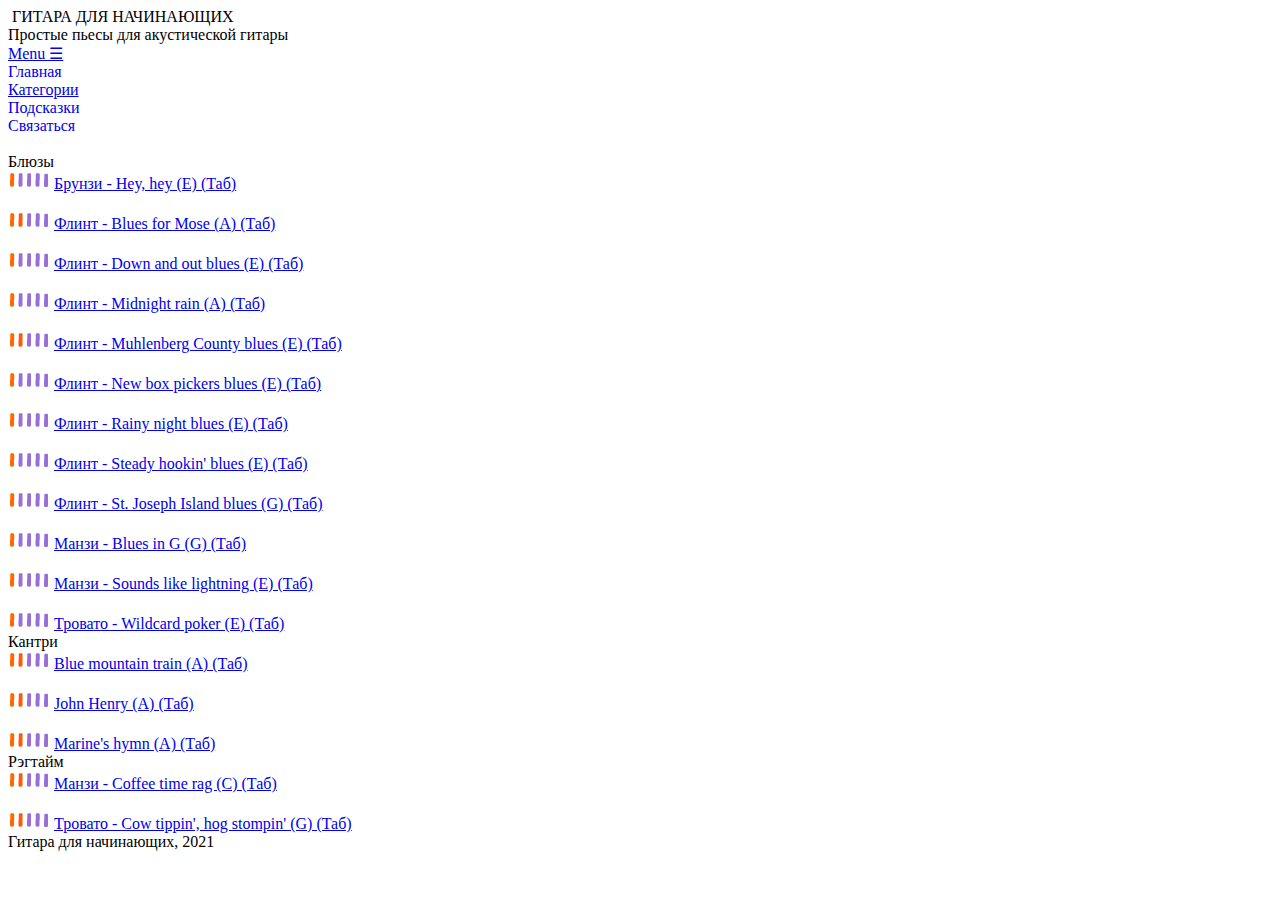
==== bluzy.html @ 575fe042 "Add files via upload" ====
<!DOCTYPE html>
<html>
<head>
	<meta charset="utf-8">
	<meta name="viewport" content="width=device-width, initial-scale=1">
	<meta name="generator" content="RocketCake">
<meta name="description" content="Простые пьесы для акустической гитары с нотами и табами в различных жанрах - от классики до блюзов и фингерстайла.">	<title>Блюзы, кантри, рэгтайм - Гитара для начинающих</title>
	<meta name="keywords" content="гитара, ноты, табулатура" />
	<link rel="stylesheet" type="text/css" href="bluzy_html.css">
</head>
<body>
<div class="textstyle1">
<div id="container_5806d7d8"><div id="container_5806d7d8_padding" ><div class="textstyle2"><div id="container_66793a4f"><div id="container_66793a4f_padding" ><div class="textstyle2"><img src="rc_images/gico.png" id="img_7e041a8c" alt="" title="" />
<span class="textstyle3">ГИТАРА ДЛЯ НАЧИНАЮЩИХ</span></div>
<div style="clear:both"></div></div></div><div id="container_7af4dfa0" color=white;><div id="container_7af4dfa0_padding" ><div class="textstyle2">  <span class="textstyle4">Простые пьесы для акустической гитары</span>
</div>
</div></div><div id="menu_3c89489e"><div  class="menuholder1"><a href="javascript:void(0);">
	<div id="menuentry_4c7cc58a"  class="style1 menu_3c89489e_mainMenuEntry mobileEntry">
		<div class="style2">
  <span class="textstyle5">Menu ☰</span>
		</div>
	</div>
</a>
<a href="index.html" style="text-decoration:none">
	<div id="menuentry_2cec44a1"  class="style1 menu_3c89489e_mainMenuEntry normalEntry">
		<div class="style3">
  <span class="textstyle6">Главная</span>
		</div>
	</div>
</a>
<a href="javascript:void(0);">
	<div id="menuentry_6f0ee363"  class="style4 menu_3c89489e_mainMenuEntry normalEntry">
		<div class="style3">
  <span class="textstyle6">Категории</span>
		</div>
	</div>
</a>
<a href="contact.html" style="text-decoration:none">
	<div id="menuentry_6d2dd433"  class="style5 menu_3c89489e_mainMenuEntry normalEntry">
		<div class="style3">
  <span class="textstyle6">Подсказки</span>
		</div>
	</div>
</a>
<a href="contact.html" style="text-decoration:none">
	<div id="menuentry_5b5d7ea1"  class="style6 menu_3c89489e_mainMenuEntry normalEntry">
		<div class="style3">
  <span class="textstyle6">Связаться</span>
		</div>
	</div>
</a>

	<script type="text/javascript" src="rc_images/wsp_menu.js"></script>
	<script type="text/javascript">
		var js_menu_3c89489e= new wsp_menu('menu_3c89489e', 'menu_3c89489e', 10);

		js_menu_3c89489e.createMenuForItem('menuentry_4c7cc58a', ["  <span class=\"textstyle7\">Home</span> ", 'index.html', '',
		                                   "  <span class=\"textstyle7\">About</span> ", 'javascript:void(0);', '',
		                                   "  <span class=\"textstyle7\">Contact</span> ", 'contact.html', '']);
		js_menu_3c89489e.createMenuForItem('menuentry_2cec44a1', []);
		js_menu_3c89489e.createMenuForItem('menuentry_6f0ee363', ["  <span class=\"textstyle8\">Этюды</span> ", 'etudy.html', '',
		                                   "  <span class=\"textstyle8\">Народные</span> ", 'narodnye.html', '',
		                                   "  <span class=\"textstyle8\">Классика</span> ", 'klassika.html', '',
		                                   "  <span class=\"textstyle8\">Романсы</span> ", 'romansy.html', '',
		                                   "  <span class=\"textstyle8\">Военные</span> ", 'voennye.html', '',
		                                   "  <span class=\"textstyle8\">Российские</span> ", 'rossijskie.html', '',
		                                   "  <span class=\"textstyle8\">Зарубежные</span> ", 'zarubezhnye.html', '',
		                                   "  <span class=\"textstyle8\">Блюзы</span> ", 'bluzy.html', '',
		                                   "  <span class=\"textstyle8\">Фингерстайл</span> ", 'fingerstyle.html', '']);
		js_menu_3c89489e.createMenuForItem('menuentry_6d2dd433', ["  <span class=\"textstyle8\">Ноты на грифе</span> ", 'rc_images/notes.jpg', '_blank',
		                                   "  <span class=\"textstyle8\">Основные аккорды</span> ", 'rc_images/chords.jpg', '_blank']);
		js_menu_3c89489e.createMenuForItem('menuentry_5b5d7ea1', []);

	</script>
</div></div><div  id="placeh_73249144" >
  <div class="textstyle2">
<div id="container_6848ba0"><div id="container_6848ba0_padding" ><div class="textstyle1"><img src="rc_images/p36_1024x682.jpg" id="img_489b3d8" alt="" title="" />
</div>
<div style="clear:both"></div></div></div><div id="container_2ee72f7e"><div id="container_2ee72f7e_padding" ><div class="textstyle1">    <span class="textstyle9">Блюзы</span>
</div>
</div></div><div id="container_7d35d100"><div id="container_7d35d100_padding" ><div class="textstyle2"><img src="rc_images/1.png" id="img_3a41f573" alt="" title="1 - очень легкая" />
<span class="textstyle10"> </span><span class="textstyle11"><a href="rc_images/blu_broonzy_hey_hey_e_tab_1.jpg" target="_blank">Брунзи - Hey, hey (E) (Таб)</a></span><span class="textstyle10"><br/><br/></span><img src="rc_images/2.png" id="img_5531188a" alt="" title="2 - менее легкая" />
<span class="textstyle10"> </span><span class="textstyle11"><a href="rc_images/blu_flt_blues_for_mose_a_tab_2.jpg" target="_blank">Флинт - Blues for Mose (A) (Таб)</a></span><span class="textstyle10"><br/><br/></span><img src="rc_images/1.png" id="img_540f65a5" alt="" title="1 - очень легкая" />
<span class="textstyle10"> </span><span class="textstyle11"><a href="rc_images/blu_flt_down_and_out_blues_e_tab_1.jpg" target="_blank">Флинт - Down and out blues (E) (Таб)</a></span><span class="textstyle10"><br/><br/></span><img src="rc_images/1.png" id="img_2591842a" alt="" title="1 - очень легкая" />
<span class="textstyle10"> </span><span class="textstyle11"><a href="rc_images/blu_flt_midnight_rain_a_tab_1.jpg" target="_blank">Флинт - Midnight rain (A) (Таб)</a></span><span class="textstyle10"><br/><br/></span><img src="rc_images/2.png" id="img_406604df" alt="" title="2 - менее легкая" />
<span class="textstyle10"> </span><span class="textstyle11"><a href="rc_images/blu_flt_muhlenberg_county_blues_e_tab_2.jpg" target="_blank">Флинт - Muhlenberg County blues (E) (Таб)</a></span><span class="textstyle10"><br/><br/></span><img src="rc_images/1.png" id="img_956f2ba" alt="" title="1 - очень легкая" />
<span class="textstyle10"> </span><span class="textstyle11"><a href="rc_images/blu_flt_new_box_pickers_blues_e_tab_1.jpg" target="_blank">Флинт - New box pickers blues (E) (Таб)</a></span><span class="textstyle10"><br/><br/></span><img src="rc_images/1.png" id="img_5cbd2978" alt="" title="1 - очень легкая" />
<span class="textstyle10"> </span><span class="textstyle11"><a href="rc_images/blu_flt_rainy_night_blues_e_tab_2.jpg" target="_blank">Флинт - Rainy night blues (E) (Таб)</a></span><span class="textstyle10"><br/><br/></span><img src="rc_images/1.png" id="img_27858737" alt="" title="1 - очень легкая" />
<span class="textstyle10"> </span><span class="textstyle11"><a href="rc_images/blu_flt_steady_hookin_blues_e_tab_1.jpg" target="_blank">Флинт - Steady hookin' blues (E) (Таб)</a></span><span class="textstyle10"><br/><br/></span><img src="rc_images/1.png" id="img_61d4c6b3" alt="" title="1 - очень легкая" />
<span class="textstyle10"> </span><span class="textstyle11"><a href="rc_images/blu_flt_st_joseph_island_blues_g_tab_1.jpg" target="_blank">Флинт - St. Joseph Island blues (G) (Таб)</a></span><span class="textstyle10"><br/><br/></span><img src="rc_images/1.png" id="img_722b2bda" alt="" title="1 - очень легкая" />
<span class="textstyle10"> </span><span class="textstyle11"><a href="rc_images/blu_manzi_blues_in_g_tab_1.jpg" target="_blank">Манзи - Blues in G (G) (Таб)</a></span><span class="textstyle10"><br/><br/></span><img src="rc_images/1.png" id="img_478d810d" alt="" title="1 - очень легкая" />
<span class="textstyle10"> </span><span class="textstyle11"><a href="rc_images/blu_manzi_sounds_like_lightning_e_tab_1.jpg" target="_blank">Манзи - Sounds like lightning (E) (Таб)</a></span><span class="textstyle10"><br/><br/></span><img src="rc_images/1.png" id="img_13c9e25a" alt="" title="1 - очень легкая" />
<span class="textstyle10"> </span><span class="textstyle11"><a href="rc_images/blu_trovato_wildcard_poker_e_tab_1.jpg" target="_blank">Тровато - Wildcard poker (E) (Таб)</a></span></div>
<div style="clear:both"></div></div></div><div id="container_3ca701ed"><div id="container_3ca701ed_padding" ><div class="textstyle1">    <span class="textstyle9">Кантри</span>
</div>
</div></div><div id="container_593f5171"><div id="container_593f5171_padding" ><div class="textstyle2"><img src="rc_images/2.png" id="img_6b0ba376" alt="" title="2 - менее легкая" />
<span class="textstyle10"> </span><span class="textstyle11"><a href="rc_images/blc_blue_mountain_train_a_tab_2.jpg" target="_blank">Blue mountain train (A) (Таб)</a></span><span class="textstyle10"><br/><br/></span><img src="rc_images/2.png" id="img_18a53080" alt="" title="2 - менее легкая" />
<span class="textstyle10"> </span><span class="textstyle11"><a href="rc_images/blc_john_henry_a_tab_2.jpg" target="_blank">John Henry (A) (Таб)</a></span><span class="textstyle10"><br/><br/></span><img src="rc_images/2.png" id="img_38dcaec" alt="" title="2 - менее легкая" />
<span class="textstyle10"> </span><span class="textstyle11"><a href="rc_images/blc_marines_hymn_a_tab_2.jpg" target="_blank">Marine's hymn (A) (Таб)</a></span></div>
<div style="clear:both"></div></div></div><div id="container_6b6534ab"><div id="container_6b6534ab_padding" ><div class="textstyle1">    <span class="textstyle9">Рэгтайм</span>
</div>
</div></div><div id="container_6058d15"><div id="container_6058d15_padding" ><div class="textstyle2"><img src="rc_images/2.png" id="img_1fbec4f5" alt="" title="2 - менее легкая" />
<span class="textstyle10"> </span><span class="textstyle11"><a href="rc_images/blr_manzi_coffee_time_rag_c_tab_2.jpg" target="_blank">Манзи - Coffee time rag (C) (Таб)</a></span><span class="textstyle10"><br/><br/></span><img src="rc_images/2.png" id="img_56357dc7" alt="" title="2 - менее легкая" />
<span class="textstyle10"> </span><span class="textstyle11"><a href="rc_images/blr_trovato_cow_tippin_hog_stompin_g_tab_2.jpg" target="_blank">Тровато - Cow tippin', hog stompin' (G) (Таб)</a></span></div>
<div style="clear:both"></div></div></div>    </div>
</div>
<div id="container_1d0e9860"><div id="container_1d0e9860_padding" ><div class="textstyle2">  <span class="textstyle12">Гитара для начинающих, 2021</span>
</div>
</div></div><span class="textstyle13"><br/></span></div>
<div style="clear:both"></div></div></div>  </div>
</body>
</html>
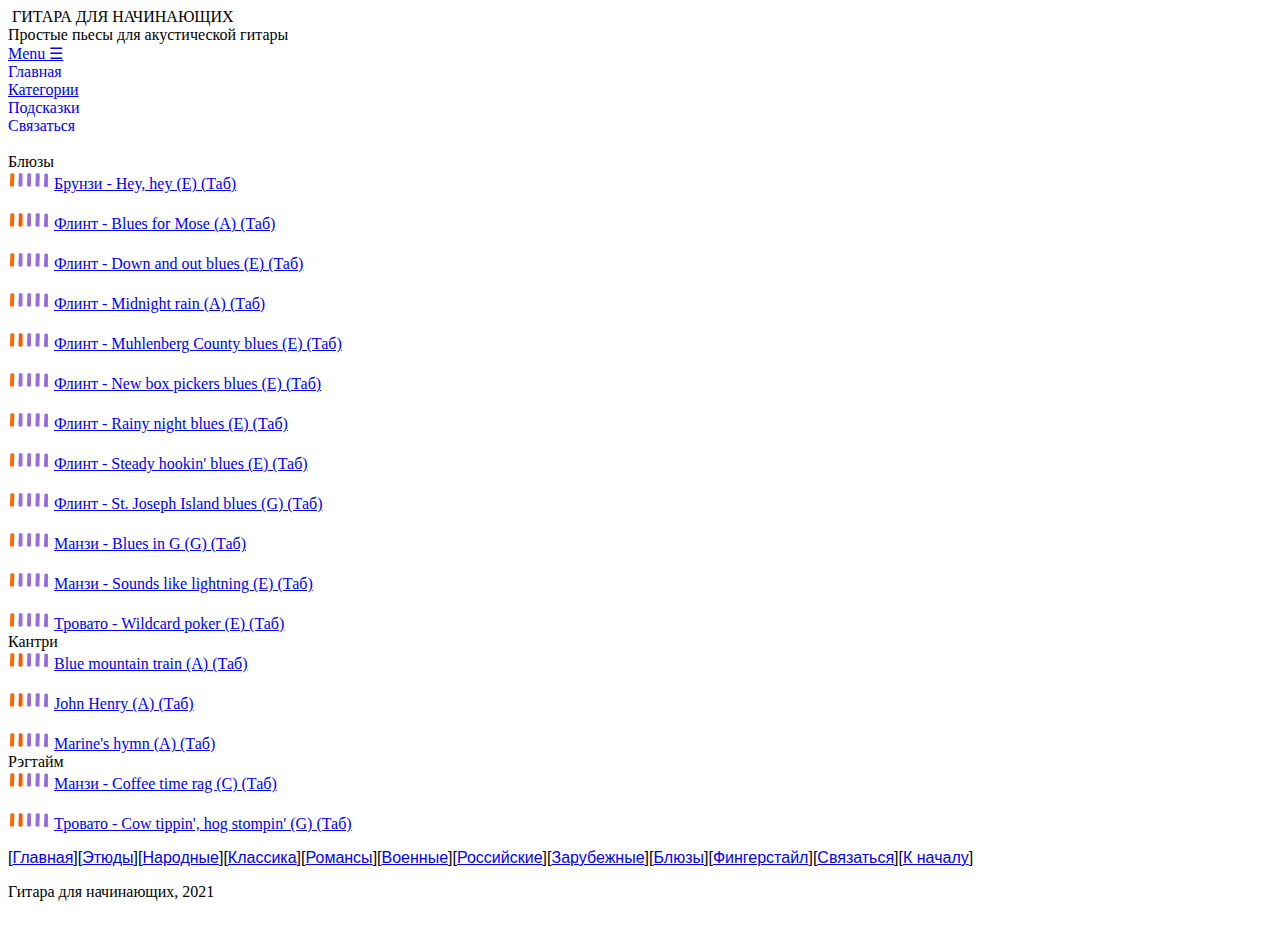
==== commit 0bb89420: "Add files via upload" ====
--- a/bluzy.html
+++ b/bluzy.html
@@ -103,10 +103,18 @@
 <span class="textstyle10"> </span><span class="textstyle11"><a href="rc_images/blr_manzi_coffee_time_rag_c_tab_2.jpg" target="_blank">Манзи - Coffee time rag (C) (Таб)</a></span><span class="textstyle10"><br/><br/></span><img src="rc_images/2.png" id="img_56357dc7" alt="" title="2 - менее легкая" />
 <span class="textstyle10"> </span><span class="textstyle11"><a href="rc_images/blr_trovato_cow_tippin_hog_stompin_g_tab_2.jpg" target="_blank">Тровато - Cow tippin', hog stompin' (G) (Таб)</a></span></div>
 <div style="clear:both"></div></div></div>    </div>
+<p style="font-family:arial;"><span>[<a href="index.html">Главная</a>]</span><span>[<a href="etudy.html">Этюды</a>]</span><span>[<a href="narodnye.html">Народные</a>]</span><span>[<a href="klassika.html">Классика</a>]</span><span>[<a href="romansy.html">Романсы</a>]</span><span>[<a href="voennye.html">Военные</a>]</span><span>[<a href="rossijskie.html">Российские</a>]</span><span>[<a href="zarubezhnye.html">Зарубежные</a>]</span><span>[<a href="bluzy.html">Блюзы</a>]</span><span>[<a href="fingerstyle.html">Фингерстайл</a>]</span><span>[<a href="contact.html">Связаться</a>]</span><span>[<a href="#top">К началу</a>]</span>
 </div>
 <div id="container_1d0e9860"><div id="container_1d0e9860_padding" ><div class="textstyle2">  <span class="textstyle12">Гитара для начинающих, 2021</span>
 </div>
 </div></div><span class="textstyle13"><br/></span></div>
 <div style="clear:both"></div></div></div>  </div>
+<!-- Begin ShinyStat Code -->
+<script type="text/javascript" src="//codice.shinystat.com/cgi-bin/getcod.cgi?USER=ezguitar"></script>
+<noscript>
+<a href="//www.shinystat.com" target="_top">
+<img src="//www.shinystat.com/cgi-bin/shinystat.cgi?USER=ezguitar" alt="Free web counter" style="border:0px" /></a>
+</noscript>
+<!-- End ShinyStat Code -->
 </body>
 </html>